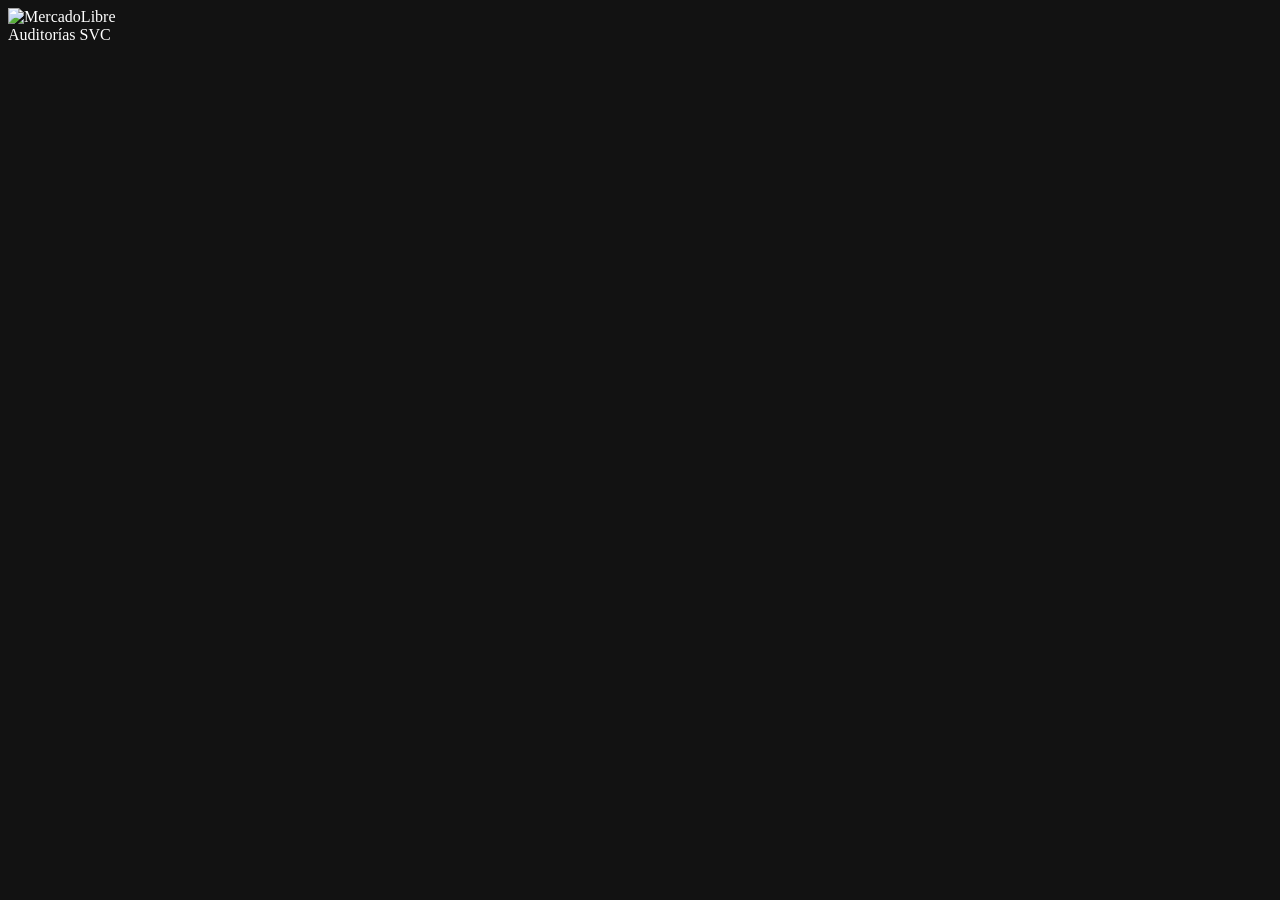
==== index.html @ 9d6b107b "Clone base app from Formulario_LP_XMT1 (grid-webapp-planning) and clear old logs Removes the 5 Audit" ====
<!DOCTYPE html>
<html lang="es">
  <head>
    <meta charset="UTF-8" />
    <meta name="viewport" content="width=device-width, initial-scale=1.0, viewport-fit=cover" />
    <meta name="theme-color" content="#000000" />
    <meta name="color-scheme" content="dark" />
    <title>Auditorías SVC</title>
    <link
      rel="icon"
      href="data:image/svg+xml,%3Csvg xmlns='http://www.w3.org/2000/svg' viewBox='0 0 24 24' fill='none' stroke='%23fff' stroke-width='1.8' stroke-linecap='round' stroke-linejoin='round'%3E%3Crect width='24' height='24' rx='5' fill='%23000' stroke='none'/%3E%3Cpath d='M6 8V7a1 1 0 0 1 1-1h1'/%3E%3Cpath d='M16 6h1a1 1 0 0 1 1 1v1'/%3E%3Cpath d='M18 16v1a1 1 0 0 1-1 1h-1'/%3E%3Cpath d='M8 18H7a1 1 0 0 1-1-1v-1'/%3E%3Cpath d='M6 12h12'/%3E%3C/svg%3E"
    />
    <!-- Skeleton CSS: normalización base + grid responsivo -->
    <link rel="stylesheet" href="css/lib/skeleton.min.css" />
    <!-- Nocturne: design system custom (override Skeleton) -->
    <link rel="stylesheet" href="css/nocturne.css" />
  </head>
  <body>
    <div class="app-container">
      <nav class="navbar">
        <div class="navbar-inner">
          <div id="navbar_left"></div>
          <div id="navbar_right"></div>
        </div>
      </nav>

      <div id="app"></div>
    </div>

    <!-- Scripts -->
    <script src="js/vendor/zxing.min.js"></script>
    <script src="js/vendor/jszip.min.js"></script>
    <script src="js/icons.js"></script>
    <script src="js/forms-config.js"></script>
    <script src="js/crypto-engine.js"></script>
    <script src="js/csv-engine.js"></script>
    <script src="js/scan-parser.js"></script>
    <script src="js/scanner-engine.js"></script>
    <script src="js/export-engine.js"></script>
    <script src="js/form-engine.js"></script>
    <script src="js/app.js"></script>
  </body>
</html>
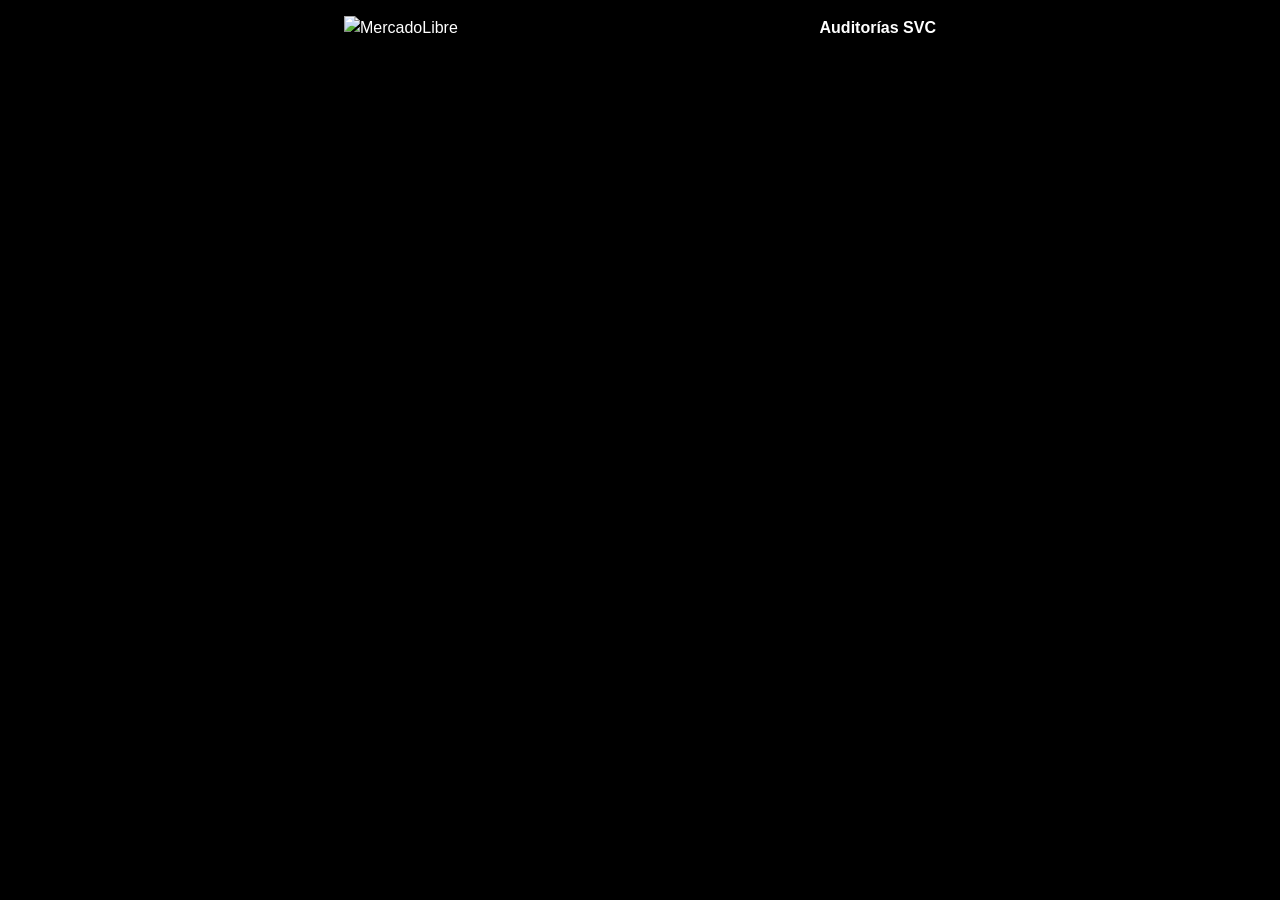
==== commit e9e46730: "Persist captured records to IndexedDB so they survive reload/crash Every record write-through's to I" ====
--- a/index.html
+++ b/index.html
@@ -31,6 +31,7 @@
     <script src="js/vendor/zxing.min.js"></script>
     <script src="js/vendor/jszip.min.js"></script>
     <script src="js/icons.js"></script>
+    <script src="js/storage-engine.js"></script>
     <script src="js/forms-config.js"></script>
     <script src="js/crypto-engine.js"></script>
     <script src="js/csv-engine.js"></script>
--- a/css/nocturne.css
+++ b/css/nocturne.css
@@ -0,0 +1,1165 @@
+/* ==========================================================================
+   OLED Minimalist Progressive — Guía de Diseño UX/UI v3.0
+   Minimalismo oscuro, mobile-first, flujos de una sola pregunta por pantalla.
+   ========================================================================== */
+
+@font-face {
+  font-family: 'Proxima Nova';
+  src: url('../data/proximanovaregular.otf') format('opentype');
+  font-weight: normal;
+  font-display: swap;
+}
+
+@font-face {
+  font-family: 'Proxima Nova';
+  src: url('../data/proximanovabold.otf') format('opentype');
+  font-weight: bold;
+  font-display: swap;
+}
+
+:root {
+  /* Paleta OLED True Dark */
+  --color-bg: #000000;
+  --color-surface: #1c1c1e;
+  --color-surface-hover: #2c2c2e;
+  --color-surface-elevated: #2c2c2e;
+  --color-highlight: #3a3a3c;
+  --color-text-primary: #ffffff;
+  --color-text-muted: #8e8e93;
+  --color-error: #ff453a;
+  --color-border: #2c2c2e;
+
+  /* Forma */
+  --radius-pill: 9999px;
+  --radius-card: 20px;
+  --radius-popover: 16px;
+
+  /* Espaciado */
+  --spacing-xs: 4px;
+  --spacing-sm: 8px;
+  --spacing-md: 16px;
+  --spacing-lg: 24px;
+  --spacing-xl: 32px;
+
+  /* Tipografía (26pt / 14pt) */
+  --font-h1: 1.75rem;
+  --font-body: 0.95rem;
+  --font-button: 0.95rem;
+}
+
+* {
+  margin: 0;
+  padding: 0;
+  box-sizing: border-box;
+}
+
+html {
+  font-size: 16px;
+}
+
+body {
+  font-family: 'Proxima Nova', -apple-system, BlinkMacSystemFont, 'Segoe UI',
+    'Roboto', 'Oxygen', 'Ubuntu', 'Cantarell', 'Fira Sans', 'Droid Sans',
+    'Helvetica Neue', sans-serif;
+  background: var(--color-bg);
+  color: var(--color-text-primary);
+  line-height: 1.5;
+  min-height: 100vh;
+}
+
+.icon {
+  display: inline-block;
+  vertical-align: middle;
+  flex-shrink: 0;
+}
+
+.icon-danger {
+  color: var(--color-error);
+}
+
+/* ==========================================================================
+   Layout principal
+   ========================================================================== */
+
+.app-container {
+  min-height: 100vh;
+  display: flex;
+  flex-direction: column;
+}
+
+.navbar {
+  position: sticky;
+  top: 0;
+  z-index: 100;
+  background: var(--color-bg);
+}
+
+.navbar-inner {
+  max-width: 640px;
+  margin: 0 auto;
+  padding: var(--spacing-md) var(--spacing-lg);
+  display: flex;
+  align-items: center;
+  justify-content: space-between;
+  gap: var(--spacing-md);
+  min-height: 32px;
+}
+
+.navbar-logo {
+  height: 28px;
+  width: auto;
+  flex-shrink: 0;
+}
+
+.navbar-title {
+  font-family: 'Proxima Nova', sans-serif;
+  font-size: 1rem;
+  font-weight: 700;
+  color: var(--color-text-primary);
+  white-space: nowrap;
+  overflow: hidden;
+  text-overflow: ellipsis;
+}
+
+/* Icono de navegación superior: sin fondo, minimalista (Sección 4) */
+.icon-btn-plain {
+  display: inline-flex;
+  align-items: center;
+  justify-content: center;
+  flex-shrink: 0;
+  width: 40px;
+  height: 40px;
+  margin: -8px;
+  border: none;
+  background: transparent;
+  color: var(--color-text-primary);
+  cursor: pointer;
+  transition: opacity 0.15s ease;
+}
+
+.icon-btn-plain:hover {
+  opacity: 0.7;
+}
+
+.content {
+  flex: 1;
+  width: 100%;
+  max-width: 640px;
+  margin: 0 auto;
+  padding: var(--spacing-lg);
+}
+
+@media (max-width: 768px) {
+  .navbar-inner {
+    padding: var(--spacing-sm) var(--spacing-md);
+  }
+
+  .content {
+    padding: var(--spacing-md);
+  }
+}
+
+/* ==========================================================================
+   Botones — Sección 3.1 / 3.2
+   ========================================================================== */
+
+.btn {
+  padding: var(--spacing-md) var(--spacing-lg);
+  border: none;
+  border-radius: var(--radius-pill);
+  font-size: var(--font-button);
+  font-weight: 600;
+  cursor: pointer;
+  transition: transform 0.15s ease, background 0.2s ease, opacity 0.2s ease;
+  display: inline-flex;
+  align-items: center;
+  justify-content: center;
+  gap: var(--spacing-sm);
+  text-decoration: none;
+  line-height: 1;
+}
+
+.btn:disabled {
+  opacity: 0.4;
+  cursor: not-allowed;
+}
+
+.btn .icon {
+  flex-shrink: 0;
+}
+
+.btn-primary {
+  background: var(--color-text-primary);
+  color: #000000;
+}
+
+.btn-primary:hover:not(:disabled) {
+  opacity: 0.85;
+  transform: translateY(-1px);
+}
+
+.btn-secondary {
+  background: var(--color-surface);
+  color: var(--color-text-primary);
+}
+
+.btn-secondary:hover:not(:disabled) {
+  background: var(--color-surface-hover);
+  transform: translateY(-1px);
+}
+
+.btn-sm {
+  padding: var(--spacing-xs) var(--spacing-md);
+  font-size: 0.82rem;
+}
+
+.btn-icon-only {
+  padding: var(--spacing-sm);
+  width: 38px;
+  height: 38px;
+}
+
+.btn-block {
+  width: 100%;
+}
+
+/* ==========================================================================
+   Passphrase Modal — pedir contraseña de encriptación 1 vez por sesión
+   ========================================================================== */
+
+.passphrase-modal-overlay {
+  position: fixed;
+  inset: 0;
+  background: rgba(0, 0, 0, 0.8);
+  display: flex;
+  align-items: center;
+  justify-content: center;
+  z-index: 10000;
+  padding: var(--spacing-md);
+}
+
+.passphrase-modal-card {
+  background: var(--color-surface);
+  border: 1px solid var(--color-border);
+  border-radius: var(--radius-card);
+  padding: var(--spacing-lg);
+  max-width: 380px;
+  width: 100%;
+}
+
+.passphrase-modal-card h3 {
+  font-size: var(--font-h1);
+  margin-bottom: var(--spacing-sm);
+  color: var(--color-text-primary);
+}
+
+.passphrase-modal-card p {
+  font-size: var(--font-body);
+  color: var(--color-text-muted);
+  margin-bottom: var(--spacing-md);
+  line-height: 1.5;
+}
+
+.passphrase-modal-card input {
+  width: 100%;
+  background: var(--color-surface-elevated);
+  border: 1px solid var(--color-border);
+  border-radius: var(--radius-popover);
+  padding: var(--spacing-md);
+  font-size: var(--font-body);
+  color: var(--color-text-primary);
+  margin-bottom: var(--spacing-md);
+}
+
+.passphrase-modal-card input:focus {
+  outline: none;
+  border-color: var(--color-text-primary);
+}
+
+.passphrase-modal-actions {
+  display: flex;
+  gap: var(--spacing-sm);
+  justify-content: flex-end;
+}
+
+/* Label para campos de contraseña */
+.passphrase-current-label {
+  font-size: 0.8rem;
+  color: var(--color-text-muted);
+  margin-bottom: var(--spacing-xs);
+}
+
+/* Wrapper input + botón de ojo (mostrar/ocultar) — hermanos en flex, no
+   superpuestos, para no chocar el radio "píldora" del input con un botón
+   cuadrado encima. */
+.passphrase-field-wrap {
+  display: flex;
+  align-items: stretch;
+  gap: var(--spacing-sm);
+  margin-bottom: var(--spacing-md);
+}
+
+.passphrase-field-wrap input {
+  width: auto;
+  flex: 1;
+  margin-bottom: 0;
+}
+
+/* Input de contraseña guardada: monospace y más pequeño */
+#current-passphrase {
+  font-family: "SF Mono", "Fira Code", Consolas, monospace;
+  font-size: 0.8rem;
+}
+
+.passphrase-eye-btn {
+  /* Neutraliza el reset genérico de Skeleton para <button> (height, padding,
+     line-height fijos) que si no, gana por especificidad de elemento y
+     comprime/oculta el SVG. */
+  flex-shrink: 0;
+  width: 36px;
+  height: auto;
+  padding: 0;
+  line-height: normal;
+  font-size: 0;
+  background: var(--color-surface-elevated);
+  border: 1px solid var(--color-border);
+  border-radius: var(--radius-popover);
+  cursor: pointer;
+  color: var(--color-text-muted);
+  display: flex;
+  align-items: center;
+  justify-content: center;
+  transition: background-color 0.15s, border-color 0.15s;
+}
+
+.passphrase-eye-btn:hover {
+  background: var(--color-surface-hover);
+  border-color: var(--color-text-muted);
+}
+
+.passphrase-eye-btn svg {
+  display: block;
+  width: 18px;
+  height: 18px;
+}
+
+.passphrase-eye-btn .icon-hide {
+  display: none;
+}
+
+.passphrase-eye-btn.is-visible .icon-show {
+  display: none;
+}
+
+.passphrase-eye-btn.is-visible .icon-hide {
+  display: block;
+}
+
+/* ==========================================================================
+   Cards — superficies contenedoras (color-surface)
+   ========================================================================== */
+
+.card {
+  background: var(--color-surface);
+  border-radius: var(--radius-card);
+  padding: var(--spacing-lg);
+  margin-bottom: var(--spacing-md);
+}
+
+.card h3 {
+  display: flex;
+  align-items: center;
+  gap: var(--spacing-sm);
+}
+
+/* ==========================================================================
+   Flujo de captura: una pregunta por pantalla (Sección 1.1 / 1.2)
+   ========================================================================== */
+
+.step-screen {
+  display: flex;
+  flex-direction: column;
+  min-height: calc(100vh - 160px);
+  padding-top: var(--spacing-lg);
+  padding-bottom: 120px;
+}
+
+.step-progress {
+  font-size: 0.8rem;
+  font-weight: 600;
+  color: var(--color-text-muted);
+  letter-spacing: 0.03em;
+  margin-bottom: var(--spacing-md);
+}
+
+.step-question {
+  font-size: var(--font-h1);
+  font-weight: 700;
+  color: var(--color-text-primary);
+  margin-bottom: var(--spacing-xl);
+}
+
+.step-input-wrap {
+  margin-bottom: var(--spacing-sm);
+}
+
+.step-input {
+  width: 100%;
+  border: none;
+  border-bottom: 2px solid var(--color-text-primary);
+  border-radius: 0;
+  background: transparent;
+  color: var(--color-text-primary);
+  font-family: inherit;
+  font-size: var(--font-h1);
+  font-weight: 600;
+  padding: var(--spacing-sm) 0 var(--spacing-md);
+  transition: border-color 0.15s ease;
+}
+
+.step-input::placeholder {
+  color: var(--color-text-muted);
+  font-weight: 400;
+}
+
+.step-input:focus {
+  outline: none;
+  caret-color: var(--color-text-primary);
+}
+
+.step-input-wrap.error .step-input {
+  border-bottom-color: var(--color-error);
+}
+
+textarea.step-input {
+  resize: vertical;
+  min-height: 96px;
+}
+
+select.step-input {
+  appearance: none;
+  background-image: url("data:image/svg+xml,%3Csvg xmlns='http://www.w3.org/2000/svg' width='24' height='24' viewBox='0 0 24 24' fill='none' stroke='%238e8e93' stroke-width='2' stroke-linecap='round' stroke-linejoin='round'%3E%3Cpath d='M6 9l6 6 6-6'/%3E%3C/svg%3E");
+  background-repeat: no-repeat;
+  background-position: right 4px center;
+  padding-right: var(--spacing-xl);
+}
+
+@keyframes shake {
+  0%, 100% { transform: translateX(0); }
+  20% { transform: translateX(-4px); }
+  40% { transform: translateX(4px); }
+  60% { transform: translateX(-4px); }
+  80% { transform: translateX(4px); }
+}
+
+.step-input-wrap.shake {
+  animation: shake 0.2s ease;
+}
+
+.step-support {
+  min-height: 1.2em;
+  font-size: var(--font-body);
+  color: var(--color-text-muted);
+}
+
+.step-support.error {
+  color: var(--color-error);
+  font-weight: 600;
+}
+
+/* Zona flotante de acciones ancladas sobre el teclado (Sección 1.2) */
+.step-actions {
+  position: fixed;
+  left: 0;
+  right: 0;
+  bottom: 0;
+  z-index: 90;
+  display: flex;
+  justify-content: space-between;
+  align-items: center;
+  gap: var(--spacing-md);
+  padding: var(--spacing-md) var(--spacing-lg) calc(var(--spacing-md) + env(safe-area-inset-bottom));
+  background: var(--color-bg);
+}
+
+.step-actions .btn-primary {
+  margin-left: auto;
+}
+
+/* Choice field — botones grandes */
+.choice-screen {
+  display: flex;
+  flex-direction: column;
+  min-height: calc(100vh - 160px);
+  padding-top: var(--spacing-lg);
+  padding-bottom: 120px;
+}
+
+.choice-buttons {
+  display: flex;
+  flex-direction: column;
+  gap: var(--spacing-md);
+  margin-bottom: var(--spacing-xl);
+}
+
+.choice-button {
+  padding: var(--spacing-lg) var(--spacing-md);
+  border: 2px solid var(--color-border);
+  border-radius: var(--radius-sm);
+  background: var(--color-surface);
+  color: var(--color-text-primary);
+  font-size: var(--font-h2);
+  font-weight: 600;
+  cursor: pointer;
+  transition: all 0.15s ease;
+  text-align: center;
+}
+
+.choice-button:active {
+  background: var(--color-surface-hover);
+  border-color: var(--color-accent-yellow);
+}
+
+/* Photo field — preview + dropzone */
+.photo-screen {
+  display: flex;
+  flex-direction: column;
+  min-height: calc(100vh - 160px);
+  padding-top: var(--spacing-lg);
+  padding-bottom: 120px;
+}
+
+.photo-preview {
+  width: 100%;
+  min-height: 240px;
+  display: flex;
+  align-items: center;
+  justify-content: center;
+  margin-bottom: var(--spacing-lg);
+}
+
+.photo-preview img {
+  width: 100%;
+  max-width: 100%;
+  border-radius: var(--radius-sm);
+}
+
+.photo-dropzone {
+  width: 100%;
+  min-height: 180px;
+  border: 2px dashed var(--color-border);
+  border-radius: var(--radius-sm);
+  display: flex;
+  align-items: center;
+  justify-content: center;
+  cursor: pointer;
+  transition: border-color 0.15s ease, background-color 0.15s ease;
+  background: rgba(255, 255, 255, 0.02);
+  margin-bottom: var(--spacing-lg);
+}
+
+.photo-dropzone:active {
+  border-color: var(--color-accent-yellow);
+  background: rgba(255, 209, 0, 0.05);
+}
+
+.photo-dropzone p {
+  color: var(--color-text-muted);
+  font-size: var(--font-body);
+  text-align: center;
+  padding: var(--spacing-md);
+}
+
+/* ==========================================================================
+   Tabla de registros
+   ========================================================================== */
+
+.records-table-wrap {
+  overflow-x: auto;
+  border-radius: var(--radius-card);
+}
+
+.records-table {
+  width: 100%;
+  border-collapse: separate;
+  border-spacing: 0;
+  margin-top: var(--spacing-md);
+  font-size: 0.88rem;
+}
+
+.records-table thead th {
+  padding: var(--spacing-sm) var(--spacing-md);
+  text-align: left;
+  font-weight: 700;
+  font-size: 0.78rem;
+  text-transform: uppercase;
+  letter-spacing: 0.03em;
+  color: var(--color-text-muted);
+}
+
+.records-table td {
+  padding: var(--spacing-md);
+  background: var(--color-surface);
+}
+
+.records-table tbody tr td:first-child {
+  border-top-left-radius: var(--spacing-sm);
+  border-bottom-left-radius: var(--spacing-sm);
+}
+
+.records-table tbody tr td:last-child {
+  border-top-right-radius: var(--spacing-sm);
+  border-bottom-right-radius: var(--spacing-sm);
+}
+
+.records-table tbody tr:hover td {
+  background: var(--color-surface-hover);
+}
+
+.records-table tbody tr + tr td {
+  border-top: 6px solid transparent;
+}
+
+/* ==========================================================================
+   Grilla de formularios (menú) — selección atómica única (Sección 1.1)
+   ========================================================================== */
+
+.forms-grid {
+  display: flex;
+  flex-direction: column;
+  gap: var(--spacing-md);
+  margin-top: var(--spacing-lg);
+}
+
+.form-card {
+  background: var(--color-surface);
+  border-radius: var(--radius-card);
+  padding: var(--spacing-lg);
+  cursor: pointer;
+  transition: background 0.15s ease, transform 0.15s ease;
+  text-decoration: none;
+  color: inherit;
+  display: flex;
+  align-items: center;
+  gap: var(--spacing-md);
+}
+
+.form-card:hover {
+  background: var(--color-surface-hover);
+  transform: translateY(-2px);
+}
+
+.form-card-icon {
+  display: inline-flex;
+  align-items: center;
+  justify-content: center;
+  width: 44px;
+  height: 44px;
+  border-radius: var(--radius-pill);
+  background: var(--color-bg);
+  color: var(--color-text-primary);
+  flex-shrink: 0;
+}
+
+.form-card-body {
+  flex: 1;
+  min-width: 0;
+}
+
+.form-card-title {
+  font-size: 1.05rem;
+  font-weight: 700;
+  color: var(--color-text-primary);
+}
+
+.form-card-desc {
+  font-size: 0.88rem;
+  color: var(--color-text-muted);
+}
+
+.form-card-meta {
+  display: inline-flex;
+  align-self: flex-start;
+  padding: var(--spacing-xs) var(--spacing-md);
+  border-radius: var(--radius-pill);
+  background: var(--color-bg);
+  font-size: 0.75rem;
+  font-weight: 600;
+  color: var(--color-text-muted);
+  margin-top: var(--spacing-xs);
+}
+
+.form-card-arrow {
+  flex-shrink: 0;
+  color: var(--color-text-muted);
+}
+
+/* Sección "Registros Guardados" — acceso rápido + descarga masiva */
+.saved-log-row {
+  display: flex;
+  align-items: center;
+  justify-content: space-between;
+  gap: var(--spacing-md);
+  padding: var(--spacing-sm) 0;
+  border-bottom: 1px solid var(--color-highlight);
+}
+
+.saved-log-row:last-of-type {
+  border-bottom: none;
+}
+
+.saved-log-title {
+  font-size: 0.95rem;
+  font-weight: 600;
+  color: var(--color-text-primary);
+}
+
+.saved-log-count {
+  font-size: 0.78rem;
+  color: var(--color-text-muted);
+  margin-top: 2px;
+}
+
+/* ==========================================================================
+   Escáner QR / código de barras
+   ========================================================================== */
+
+.scanner-body {
+  margin-top: var(--spacing-md);
+}
+
+.scanner-viewport {
+  position: relative;
+  width: 100%;
+  aspect-ratio: 3 / 4;
+  max-height: 60vh;
+  border-radius: var(--radius-card);
+  overflow: hidden;
+  background: #0a0a0a;
+}
+
+.scanner-video {
+  position: absolute;
+  inset: 0;
+  width: 100%;
+  height: 100%;
+  object-fit: cover;
+}
+
+/* Mira: recuadro con esquinas resaltadas */
+.scanner-frame {
+  position: absolute;
+  top: 50%;
+  left: 50%;
+  transform: translate(-50%, -50%);
+  width: 66%;
+  aspect-ratio: 1 / 1;
+  border-radius: 16px;
+  box-shadow: 0 0 0 100vmax rgba(0, 0, 0, 0.45);
+  overflow: hidden;
+}
+
+.scanner-frame::before,
+.scanner-frame::after {
+  content: '';
+  position: absolute;
+  width: 28px;
+  height: 28px;
+  border: 3px solid #ffffff;
+}
+.scanner-frame::before {
+  top: 0;
+  left: 0;
+  border-right: none;
+  border-bottom: none;
+  border-top-left-radius: 12px;
+}
+.scanner-frame::after {
+  bottom: 0;
+  right: 0;
+  border-left: none;
+  border-top: none;
+  border-bottom-right-radius: 12px;
+}
+
+.scanner-line {
+  position: absolute;
+  left: 8%;
+  right: 8%;
+  height: 2px;
+  background: #ffffff;
+  box-shadow: 0 0 8px rgba(255, 255, 255, 0.8);
+  animation: scanline 2s ease-in-out infinite;
+}
+
+@keyframes scanline {
+  0%, 100% { top: 12%; }
+  50% { top: 88%; }
+}
+
+.scanner-torch {
+  position: absolute;
+  top: var(--spacing-md);
+  right: var(--spacing-md);
+  width: 44px;
+  height: 44px;
+  border: none;
+  border-radius: var(--radius-pill);
+  background: rgba(0, 0, 0, 0.5);
+  color: #ffffff;
+  display: inline-flex;
+  align-items: center;
+  justify-content: center;
+  cursor: pointer;
+}
+
+.scanner-torch.active {
+  background: var(--color-text-primary);
+  color: #000000;
+}
+
+/* Resultado detectado (confirmar por tap) */
+.scanner-result {
+  display: flex;
+  flex-direction: column;
+  align-items: center;
+  text-align: center;
+  gap: var(--spacing-sm);
+  padding: var(--spacing-xl) var(--spacing-lg);
+  background: var(--color-surface);
+  border-radius: var(--radius-card);
+  min-height: 200px;
+  justify-content: center;
+}
+
+.scanner-result-badge {
+  display: inline-flex;
+  align-items: center;
+  justify-content: center;
+  width: 48px;
+  height: 48px;
+  border-radius: var(--radius-pill);
+  background: rgba(52, 199, 89, 0.16);
+  color: #34c759;
+  margin-bottom: var(--spacing-xs);
+}
+
+.scanner-result-label {
+  font-size: 0.85rem;
+  color: var(--color-text-muted);
+}
+
+.scanner-result-value {
+  font-size: 1.3rem;
+  font-weight: 700;
+  color: var(--color-text-primary);
+  word-break: break-all;
+}
+
+.scanner-result-format {
+  display: inline-flex;
+  padding: var(--spacing-xs) var(--spacing-md);
+  border-radius: var(--radius-pill);
+  background: var(--color-bg);
+  font-size: 0.72rem;
+  font-weight: 600;
+  color: var(--color-text-muted);
+}
+
+/* Lista de selección (destino_picker / doca_picker): buscador + lista fija
+   de opciones — solo se puede avanzar eligiendo una fila (Sección 3.4) */
+.picker-search {
+  margin-bottom: var(--spacing-md);
+}
+
+.picker-list {
+  display: flex;
+  flex-direction: column;
+  background: var(--color-surface-elevated);
+  border-radius: var(--radius-popover);
+  overflow: hidden;
+  max-height: 55vh;
+  overflow-y: auto;
+}
+
+.picker-opt {
+  display: flex;
+  align-items: center;
+  justify-content: space-between;
+  gap: var(--spacing-md);
+  width: 100%;
+  min-height: 52px;
+  padding: var(--spacing-md);
+  text-align: left;
+  background: transparent;
+  border: none;
+  border-bottom: 1px solid var(--color-highlight);
+  color: var(--color-text-primary);
+  font-size: var(--font-button);
+  font-weight: 600;
+  transition: background 0.1s ease;
+}
+
+.picker-opt:last-child {
+  border-bottom: none;
+}
+
+.picker-opt:hover,
+.picker-opt:active {
+  background: var(--color-highlight);
+}
+
+.picker-opt-meta {
+  font-size: 0.75rem;
+  font-weight: 500;
+  color: var(--color-text-muted);
+  flex-shrink: 0;
+}
+
+.picker-empty {
+  padding: var(--spacing-lg) var(--spacing-md);
+  color: var(--color-text-muted);
+  font-size: 0.85rem;
+  text-align: center;
+}
+
+/* ==========================================================================
+   Estado vacío
+   ========================================================================== */
+
+.empty-state {
+  text-align: center;
+  padding: var(--spacing-xl);
+  color: var(--color-text-muted);
+}
+
+.empty-state-icon {
+  display: inline-flex;
+  align-items: center;
+  justify-content: center;
+  width: 64px;
+  height: 64px;
+  border-radius: var(--radius-pill);
+  background: var(--color-surface);
+  color: var(--color-text-muted);
+  margin-bottom: var(--spacing-md);
+}
+
+/* ==========================================================================
+   Mensajes / alertas
+   ========================================================================== */
+
+.alert {
+  padding: var(--spacing-sm) var(--spacing-lg) var(--spacing-sm) var(--spacing-sm);
+  border-radius: var(--radius-pill);
+  margin-bottom: var(--spacing-md);
+  display: flex;
+  align-items: center;
+  gap: var(--spacing-sm);
+  background: var(--color-surface);
+  font-size: 0.9rem;
+  font-weight: 500;
+}
+
+.alert-icon {
+  display: inline-flex;
+  align-items: center;
+  justify-content: center;
+  width: 28px;
+  height: 28px;
+  border-radius: var(--radius-pill);
+  flex-shrink: 0;
+}
+
+.alert-success {
+  color: var(--color-text-primary);
+}
+.alert-success .alert-icon {
+  background: rgba(52, 199, 89, 0.16);
+  color: #34c759;
+}
+
+.alert-error {
+  color: var(--color-text-primary);
+}
+.alert-error .alert-icon {
+  background: rgba(255, 69, 58, 0.16);
+  color: var(--color-error);
+}
+
+.alert-info {
+  color: var(--color-text-primary);
+}
+.alert-info .alert-icon {
+  background: rgba(10, 132, 255, 0.16);
+  color: #0a84ff;
+}
+
+/* Aviso persistente (no se auto-oculta) de catálogo de estatus vencido o
+   nunca cargado — a diferencia de .alert (toast de 3s), este se queda fijo
+   arriba del menú hasta que el operador actualice el catálogo. */
+.stale-banner {
+  display: flex;
+  align-items: flex-start;
+  gap: var(--spacing-sm);
+  background: rgba(255, 69, 58, 0.12);
+  border: 1px solid rgba(255, 69, 58, 0.4);
+  border-radius: var(--radius-card);
+  padding: var(--spacing-md);
+  margin-bottom: var(--spacing-lg);
+}
+
+.stale-banner-icon {
+  flex-shrink: 0;
+  color: var(--color-error);
+}
+
+.stale-banner-text {
+  font-size: 0.95rem;
+  font-weight: 600;
+  color: var(--color-text-primary);
+  line-height: 1.4;
+}
+
+/* ==========================================================================
+   Utilidades
+   ========================================================================== */
+
+.text-center {
+  text-align: center;
+}
+
+.mt-1 { margin-top: var(--spacing-sm); }
+.mt-2 { margin-top: var(--spacing-md); }
+.mb-1 { margin-bottom: var(--spacing-sm); }
+.mb-2 { margin-bottom: var(--spacing-md); }
+
+.text-muted {
+  color: var(--color-text-muted);
+}
+
+.hidden {
+  display: none !important;
+}
+
+.flex-row {
+  display: flex;
+  gap: var(--spacing-md);
+  flex-wrap: wrap;
+}
+
+::-webkit-scrollbar {
+  width: 8px;
+  height: 8px;
+}
+
+::-webkit-scrollbar-track {
+  background: transparent;
+}
+
+::-webkit-scrollbar-thumb {
+  background: var(--color-surface-hover);
+  border-radius: var(--radius-pill);
+}
+
+::-webkit-scrollbar-thumb:hover {
+  background: var(--color-text-muted);
+}
+
+/* ==========================================================================
+   Campo de opción (choice) — botones grandes, un toque avanza
+   ========================================================================== */
+
+.choice-list {
+  max-height: none;
+}
+
+.choice-opt {
+  min-height: 60px;
+  font-size: 1.05rem;
+}
+
+.choice-opt.selected {
+  background: var(--color-highlight);
+  box-shadow: inset 3px 0 0 var(--color-text-primary);
+}
+
+/* ==========================================================================
+   Campo de foto — captura, previsualización y miniatura en tabla
+   ========================================================================== */
+
+.photo-body {
+  display: flex;
+  flex-direction: column;
+  align-items: center;
+  justify-content: center;
+  padding: var(--spacing-md) 0;
+}
+
+.photo-dropzone {
+  display: flex;
+  flex-direction: column;
+  align-items: center;
+  justify-content: center;
+  gap: var(--spacing-sm);
+  width: 100%;
+  min-height: 220px;
+  padding: var(--spacing-xl);
+  background: var(--color-surface);
+  color: var(--color-text-muted);
+  border: 2px dashed var(--color-highlight);
+  border-radius: var(--radius-card);
+  transition: background 0.12s ease, border-color 0.12s ease;
+}
+
+.photo-dropzone:hover,
+.photo-dropzone:active {
+  background: var(--color-surface-hover);
+  border-color: var(--color-text-muted);
+  color: var(--color-text-primary);
+}
+
+.photo-dropzone-label {
+  font-size: var(--font-button);
+  font-weight: 600;
+}
+
+.photo-preview {
+  position: relative;
+  width: 100%;
+  border-radius: var(--radius-card);
+  overflow: hidden;
+  background: var(--color-surface);
+}
+
+.photo-preview img {
+  display: block;
+  width: 100%;
+  max-height: 55vh;
+  object-fit: contain;
+  background: #000;
+}
+
+.photo-preview-badge {
+  position: absolute;
+  top: var(--spacing-sm);
+  right: var(--spacing-sm);
+  display: inline-flex;
+  align-items: center;
+  justify-content: center;
+  width: 36px;
+  height: 36px;
+  border-radius: var(--radius-pill);
+  background: rgba(52, 199, 89, 0.18);
+  color: #34c759;
+  backdrop-filter: blur(6px);
+}
+
+.record-thumb {
+  display: block;
+  width: 48px;
+  height: 48px;
+  object-fit: cover;
+  border-radius: var(--spacing-sm);
+  background: #000;
+}
